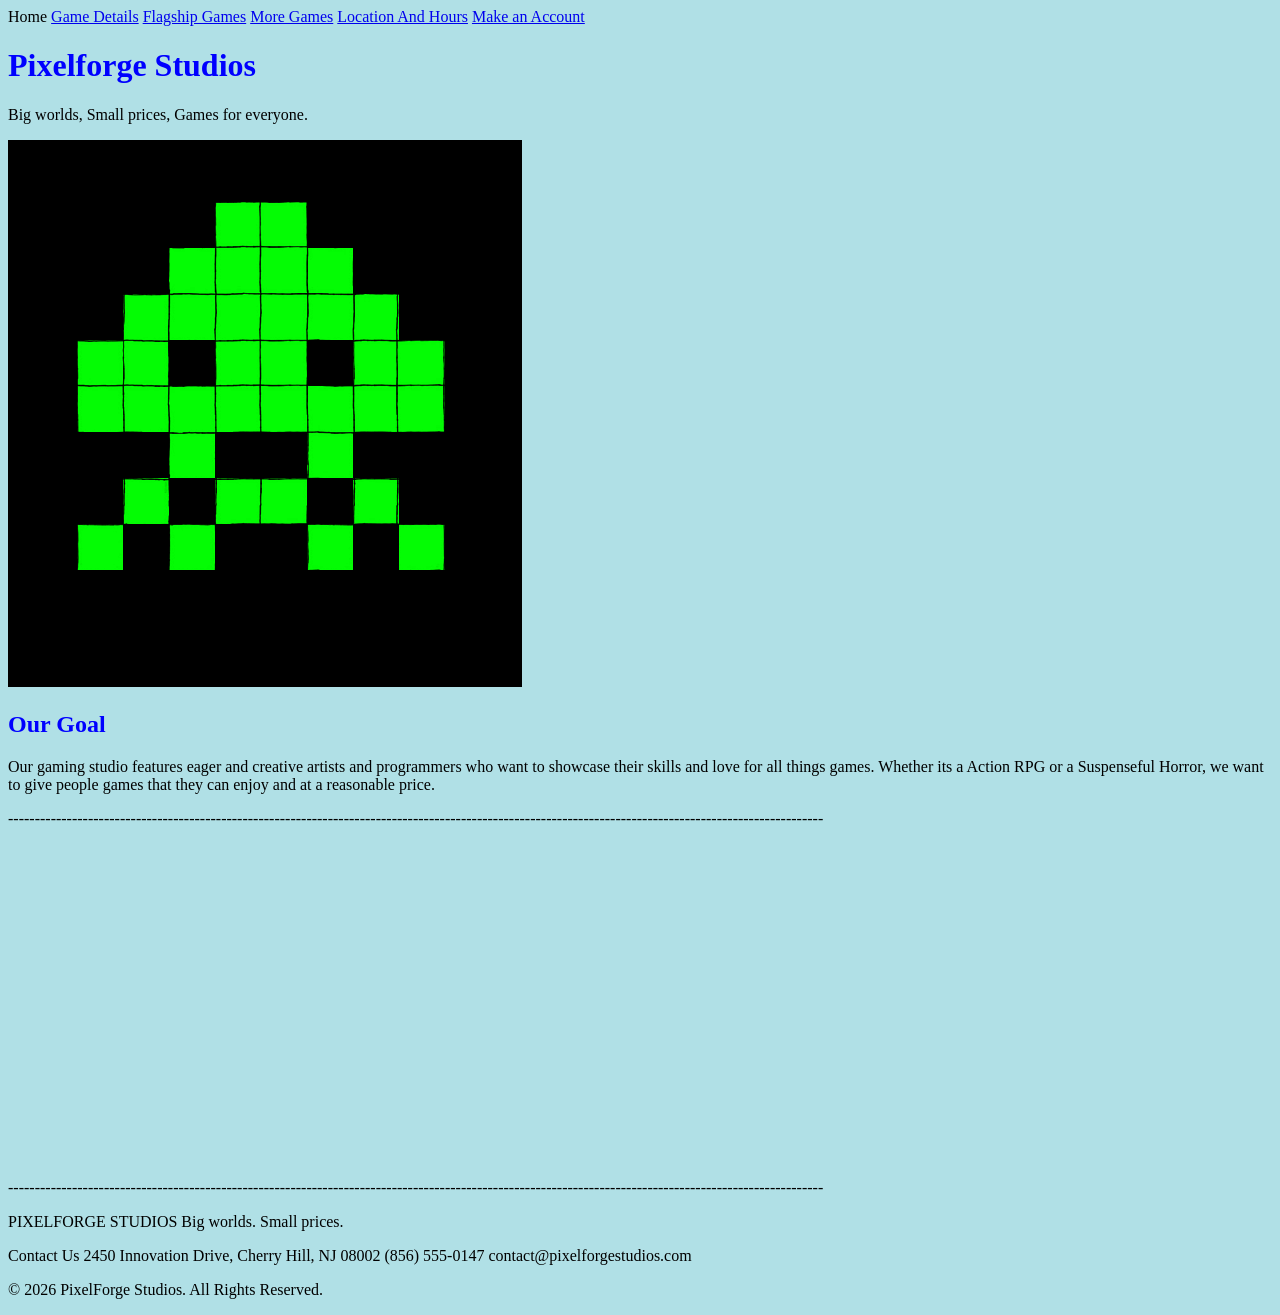
==== index.html @ 2057cfdd "Rename Pixelforge.html to index.html" ====
<!DOCTYPE html>
<html lang = "en">
<meta name="viewport" content="width=device-width, initial-scale=1.0">
<!--
Here is the github link:
------------------------
-->

  <nav
    <a href="Pixelforge Home Page.html">Home</a>
    <a href="Game Details.html">Game Details</a>
    <a href="Flagship Games.html">Flagship Games</a>
    <a href="More Games.html">More Games</a>
    <a href="Location And Hours.html">Location And Hours</a>
    <a href="Make an account.html">Make an Account</a>
</nav>    
      <title>PixelForgeStudios</title>
      <link rel="stylesheet" href="Pixelforge.css">
   </head>
   <body>
      <header>                    
         <h1>Pixelforge Studios</h1>
         <p>Big worlds, Small prices, Games for everyone.</p>
      </header>

               

      <main>                      
         <section class="java">   
            <img src="PFLG.png" alt="PFLG">
         </section>
      
         <h2>Our Goal</h2>
         
         <p>
           Our gaming studio features eager and creative artists and programmers who want
           to showcase their skills and love for all things games. Whether its a Action RPG
           or a Suspenseful Horror, we want to give people games that they can enjoy and at a 
           reasonable price.
         </p>
<p>---------------------------------------------------------------------------------------------------------------------------------------------------------</p>
         
      </main>

      <iframe 
    width="560" 
    height="315"
    src="https://www.youtube.com/embed/yBp5mXHxY94"
    title="YouTube video player"
    frameborder="0"
    allow="accelerometer; autoplay; clipboard-write; encrypted-media; gyroscope; picture-in-picture; web-share"
    allowfullscreen>
</iframe>

      <footer>                    
         <p>
            <p>---------------------------------------------------------------------------------------------------------------------------------------------------------</p>
           <p>PIXELFORGE STUDIOS
            Big worlds. Small prices.</p>
            
            <p>Contact Us
            2450 Innovation Drive, Cherry Hill, NJ 08002
            (856) 555-0147
            contact@pixelforgestudios.com </p>    

            <p>© 2026 PixelForge Studios. All Rights Reserved.</p>
         </p>
      </footer>
   </body>
</html>
---- Pixelforge.css ----
body {
    background-color: powderblue;
}

h1 {
    color: blue;
}

h2 {
    color: blue;
}
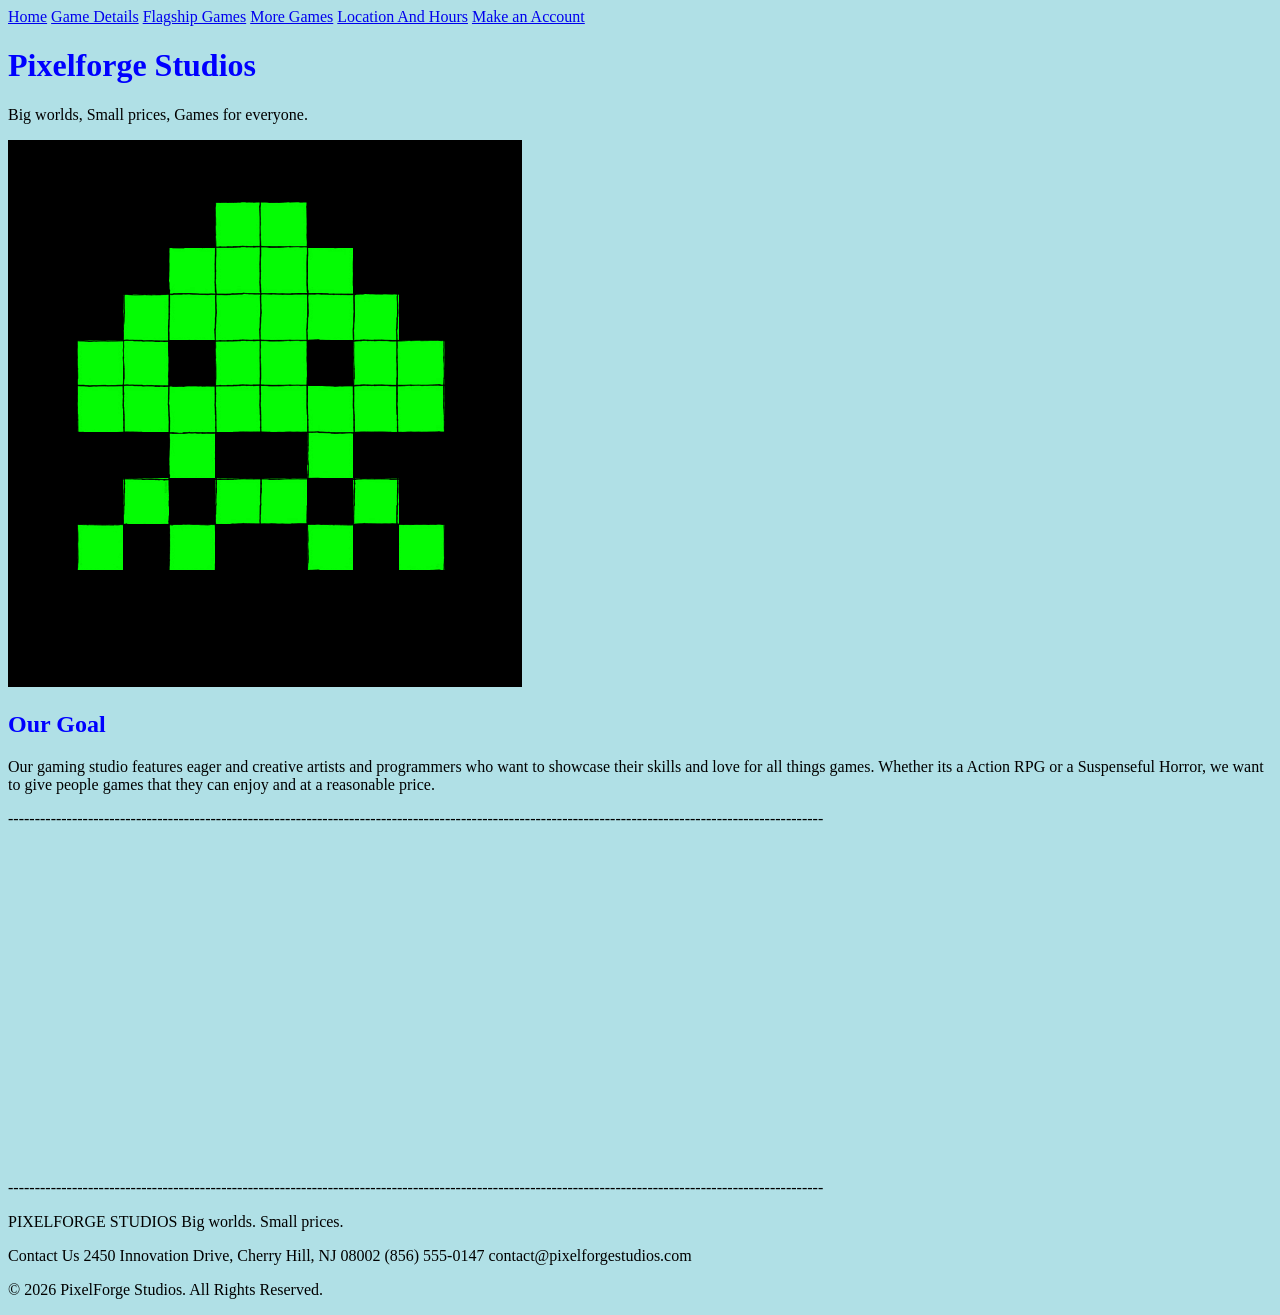
==== commit 3fe33a71: "Update index.html" ====
--- a/index.html
+++ b/index.html
@@ -1,18 +1,14 @@
 <!DOCTYPE html>
 <html lang = "en">
 <meta name="viewport" content="width=device-width, initial-scale=1.0">
-<!--
-Here is the github link:
-------------------------
--->
 
-  <nav
-    <a href="Pixelforge Home Page.html">Home</a>
-    <a href="Game Details.html">Game Details</a>
-    <a href="Flagship Games.html">Flagship Games</a>
-    <a href="More Games.html">More Games</a>
-    <a href="Location And Hours.html">Location And Hours</a>
-    <a href="Make an account.html">Make an Account</a>
+  <nav>
+    <a href="index.html">Home</a>
+    <a href="gamedetails.html">Game Details</a>
+    <a href="flagshipgames.html">Flagship Games</a>
+    <a href="moregames.html">More Games</a>
+    <a href="locationandhours.html">Location And Hours</a>
+    <a href="makeaccount.html">Make an Account</a>
 </nav>    
       <title>PixelForgeStudios</title>
       <link rel="stylesheet" href="Pixelforge.css">
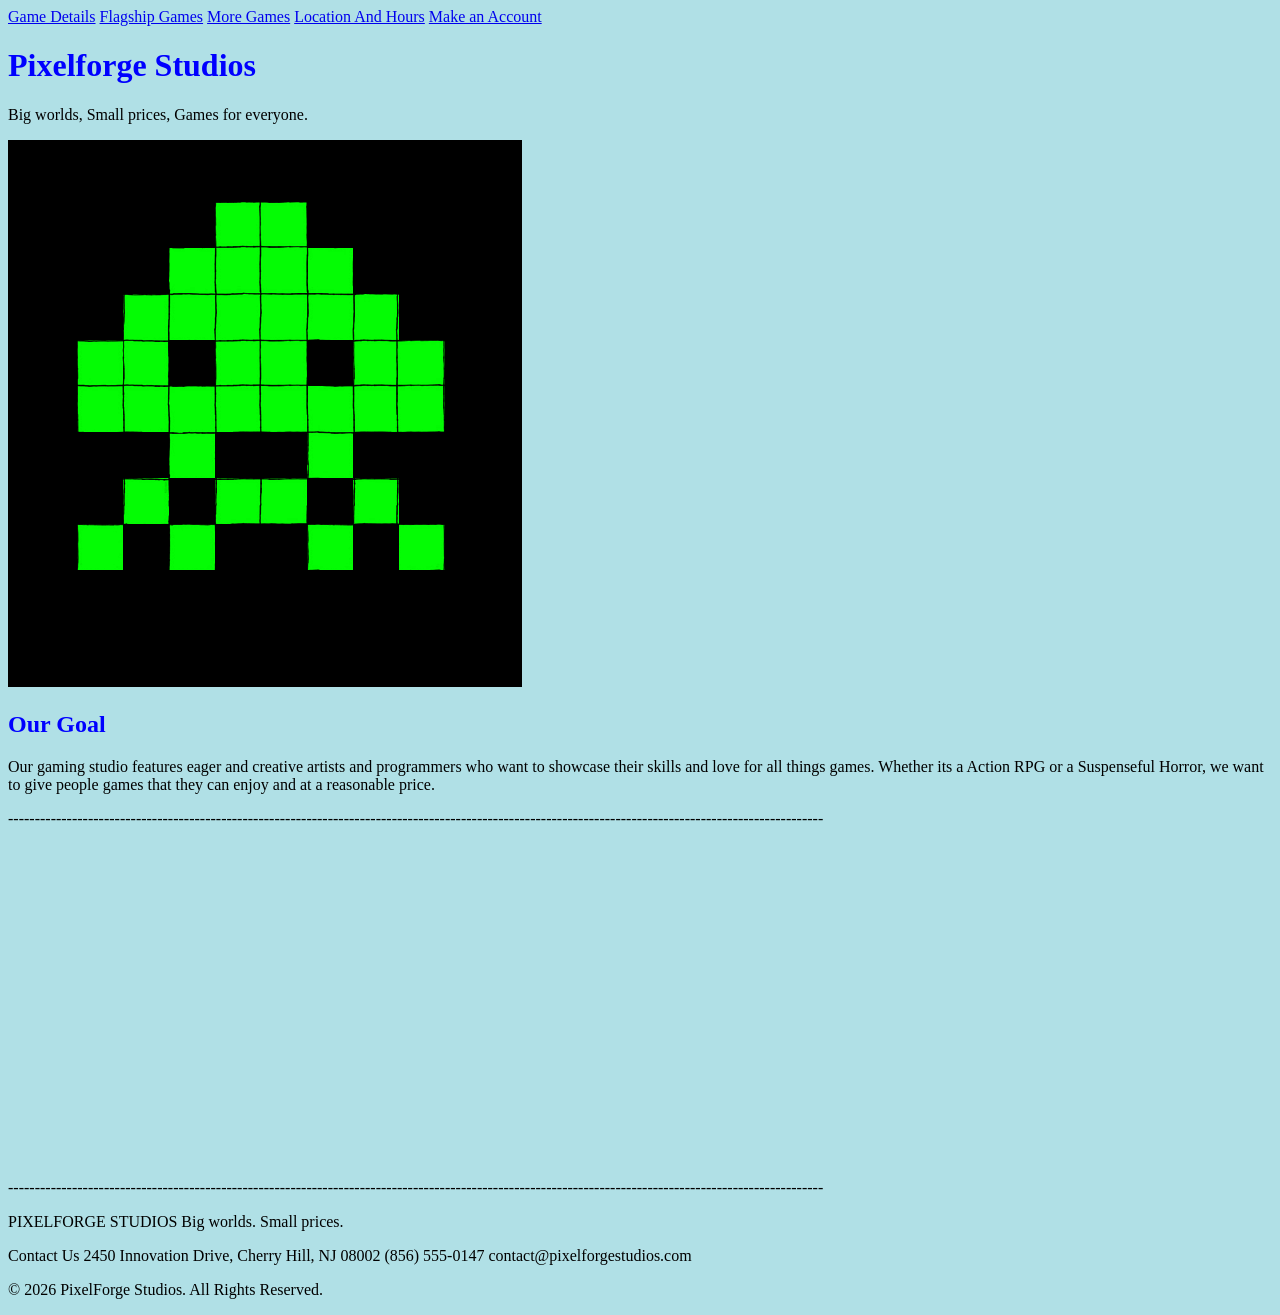
==== commit 712d4b42: "Update index.html" ====
--- a/index.html
+++ b/index.html
@@ -3,7 +3,7 @@
 <meta name="viewport" content="width=device-width, initial-scale=1.0">
 
   <nav>
-    <a href="index.html">Home</a>
+    
     <a href="gamedetails.html">Game Details</a>
     <a href="flagshipgames.html">Flagship Games</a>
     <a href="moregames.html">More Games</a>
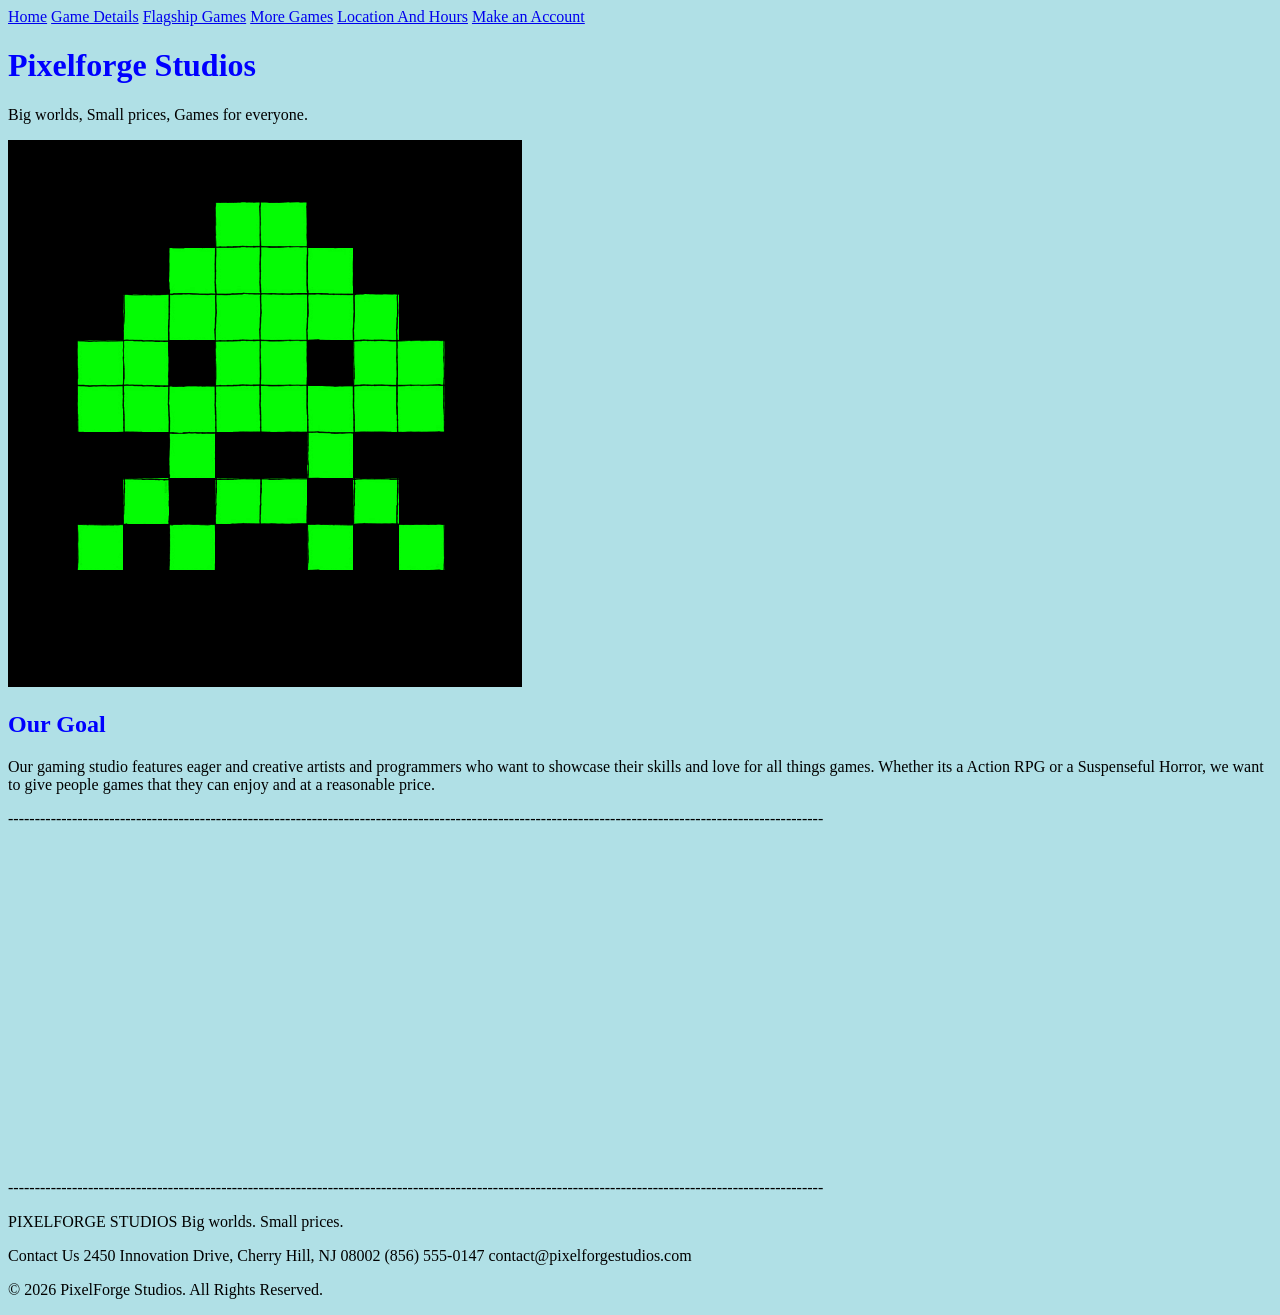
==== commit 482b8478: "Update index.html" ====
--- a/index.html
+++ b/index.html
@@ -3,7 +3,7 @@
 <meta name="viewport" content="width=device-width, initial-scale=1.0">
 
   <nav>
-    
+    <a href="index.html">Home</a>
     <a href="gamedetails.html">Game Details</a>
     <a href="flagshipgames.html">Flagship Games</a>
     <a href="moregames.html">More Games</a>
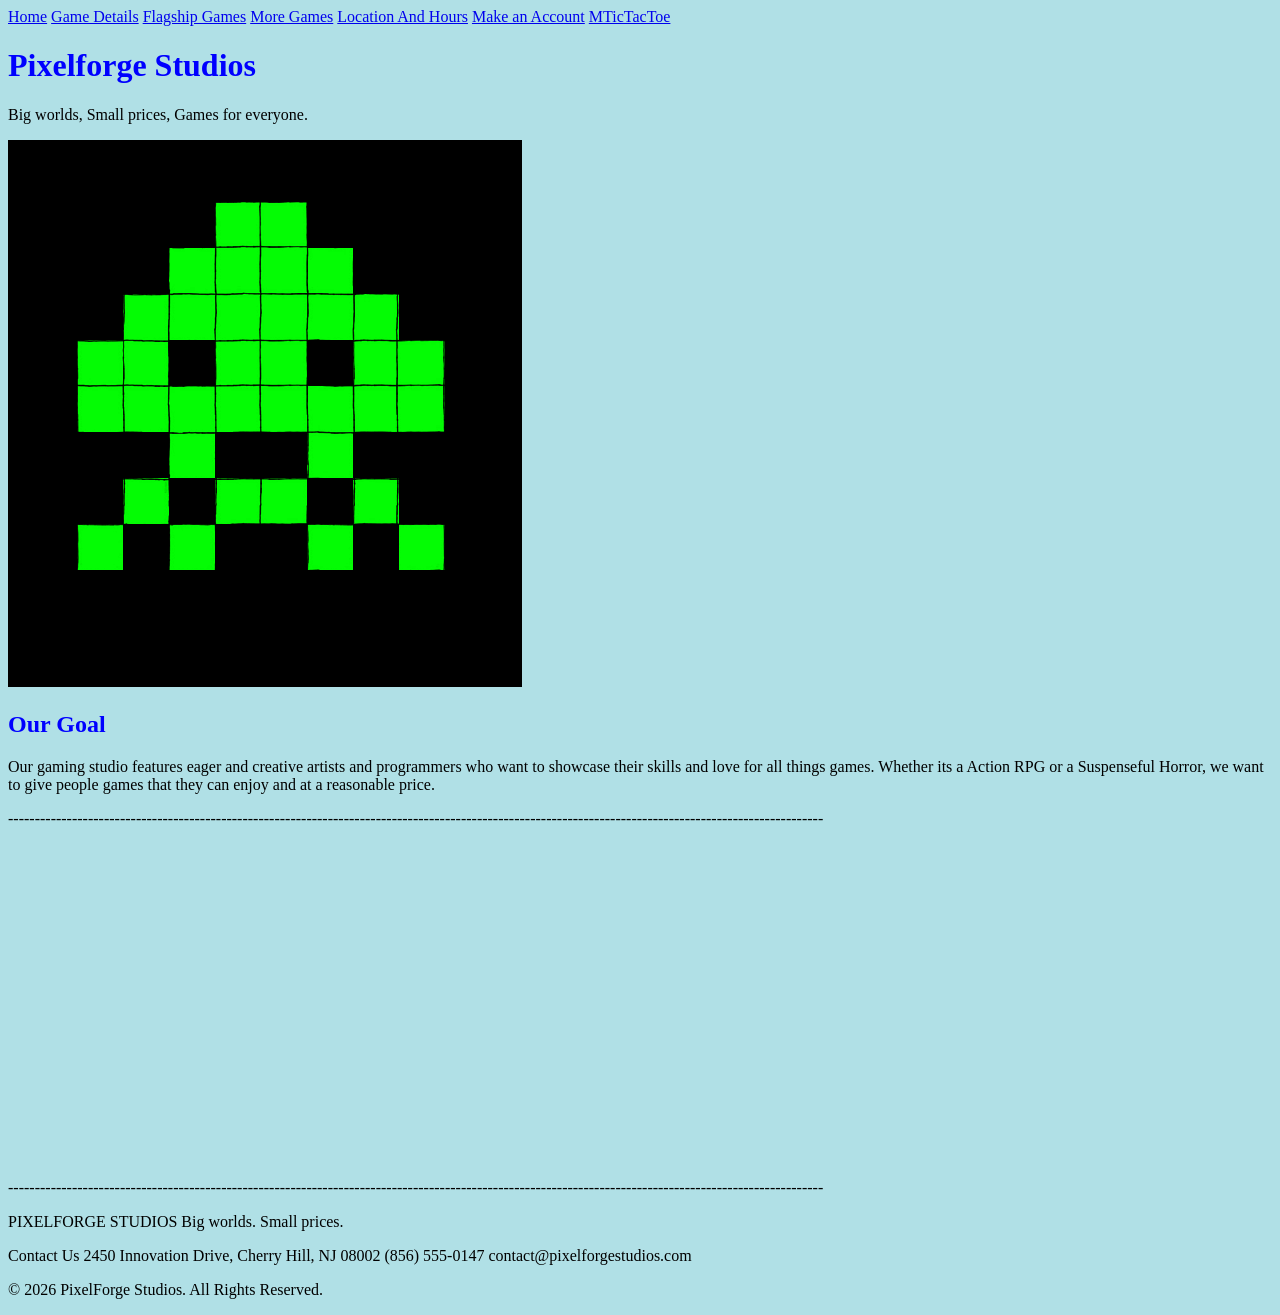
==== commit d156469f: "Update index.html" ====
--- a/index.html
+++ b/index.html
@@ -9,6 +9,7 @@
     <a href="moregames.html">More Games</a>
     <a href="locationandhours.html">Location And Hours</a>
     <a href="makeaccount.html">Make an Account</a>
+    <a href="problemtwo.html">MTicTacToe</a>
 </nav>    
       <title>PixelForgeStudios</title>
       <link rel="stylesheet" href="Pixelforge.css">
